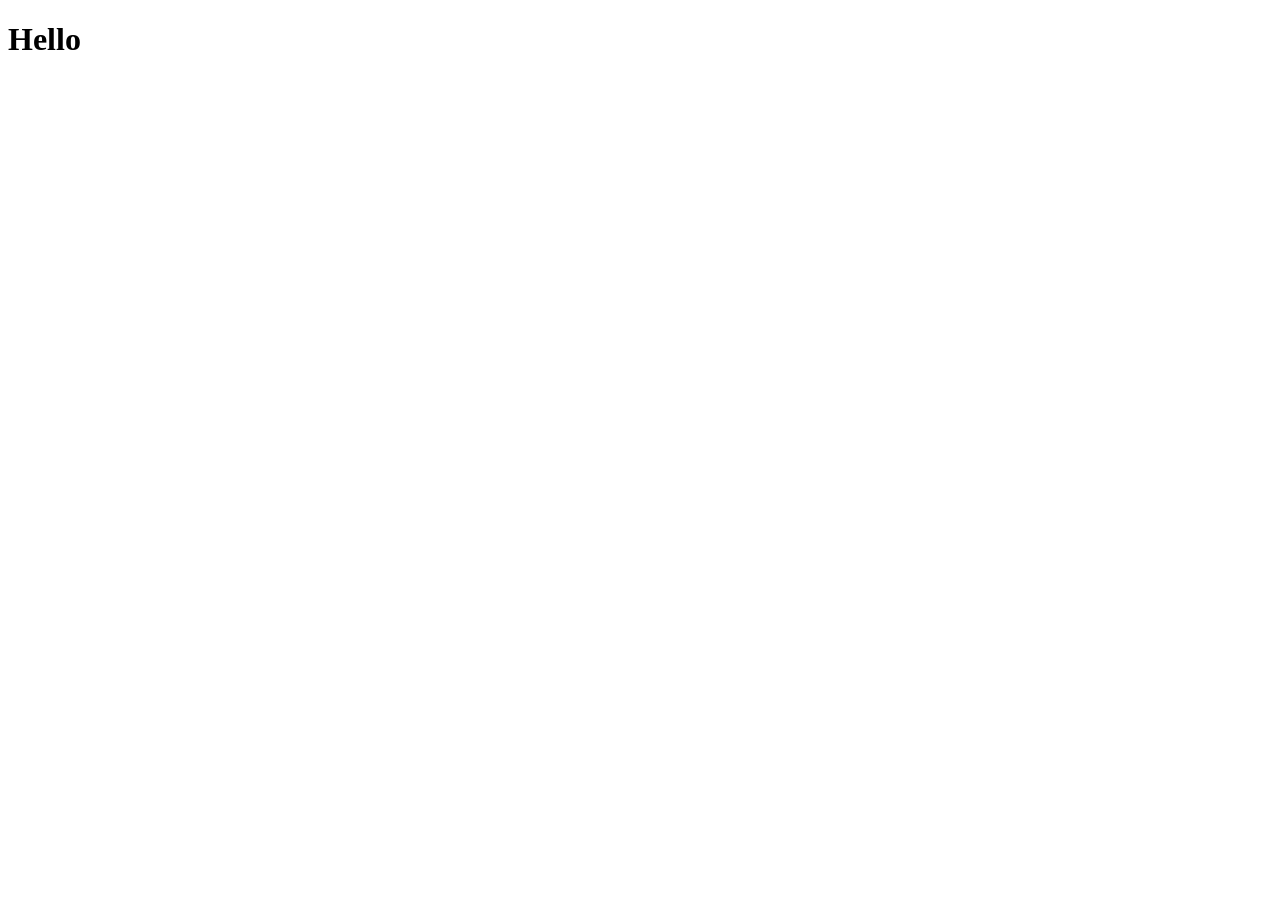
==== main.html @ 043fede5 "add main.html" ====
<!DOCTYPE html>
<html lang="en">
<head>
    <meta charset="UTF-8">
    <meta http-equiv="X-UA-Compatible" content="IE=edge">
    <meta name="viewport" content="width=device-width, initial-scale=1.0">
    <title>Document</title>
</head>
<body>
    <h1>Hello</h1>
</body>
</html>
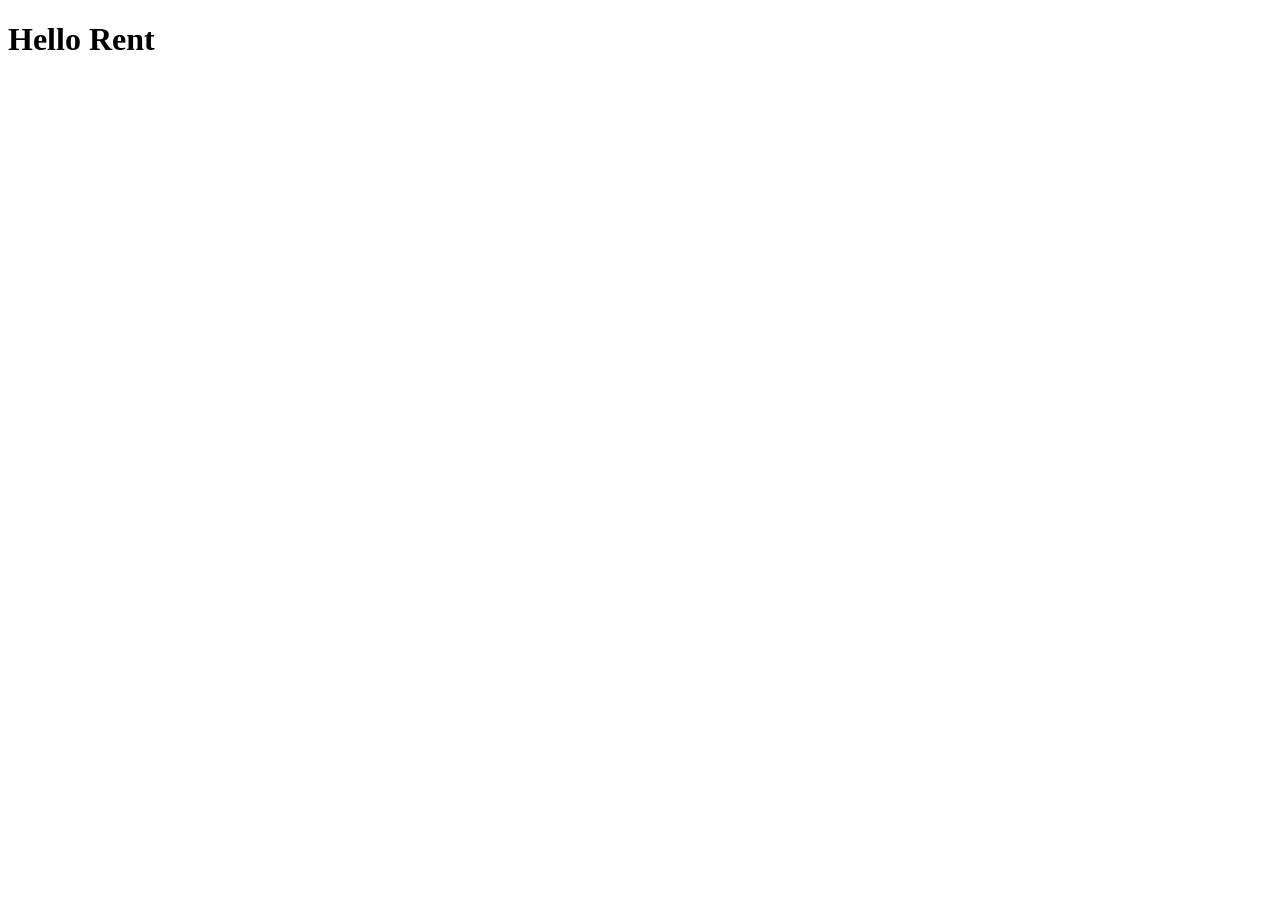
==== commit 54c3635c: "Rent changed h1" ====
--- a/main.html
+++ b/main.html
@@ -7,6 +7,6 @@
     <title>Document</title>
 </head>
 <body>
-    <h1>Hello</h1>
+    <h1>Hello Rent</h1>
 </body>
 </html>
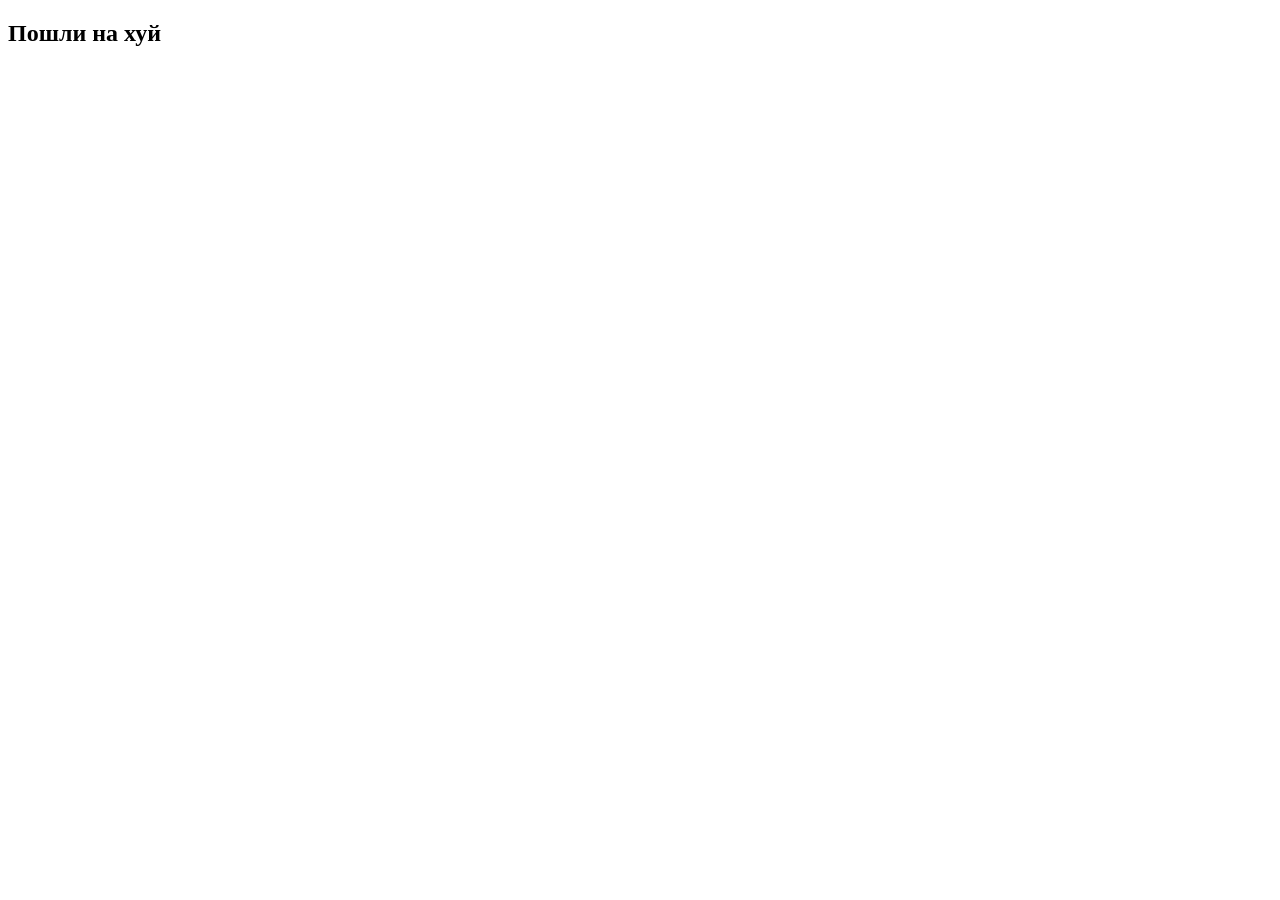
==== commit 069f608e: "main canged" ====
--- a/main.html
+++ b/main.html
@@ -7,6 +7,6 @@
     <title>Document</title>
 </head>
 <body>
-    <h1>Hello Rent</h1>
+    <h2>Пошли на хуй</h2>
 </body>
 </html>
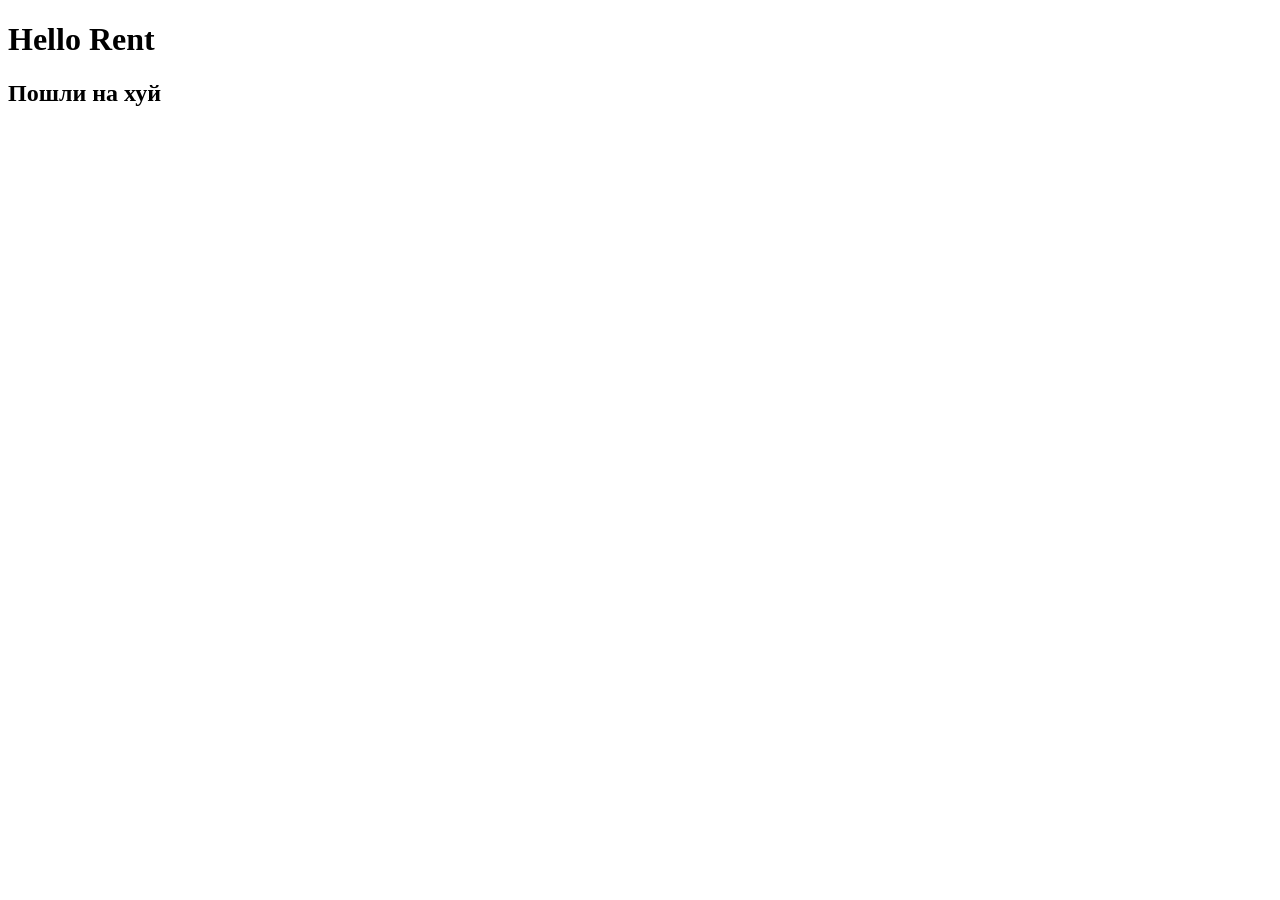
==== commit 739b401a: "Merge branch 'Rent' into "MAIN"S" ====
--- a/main.html
+++ b/main.html
@@ -7,6 +7,7 @@
     <title>Document</title>
 </head>
 <body>
+    <h1>Hello Rent</h1>
     <h2>Пошли на хуй</h2>
 </body>
 </html>
